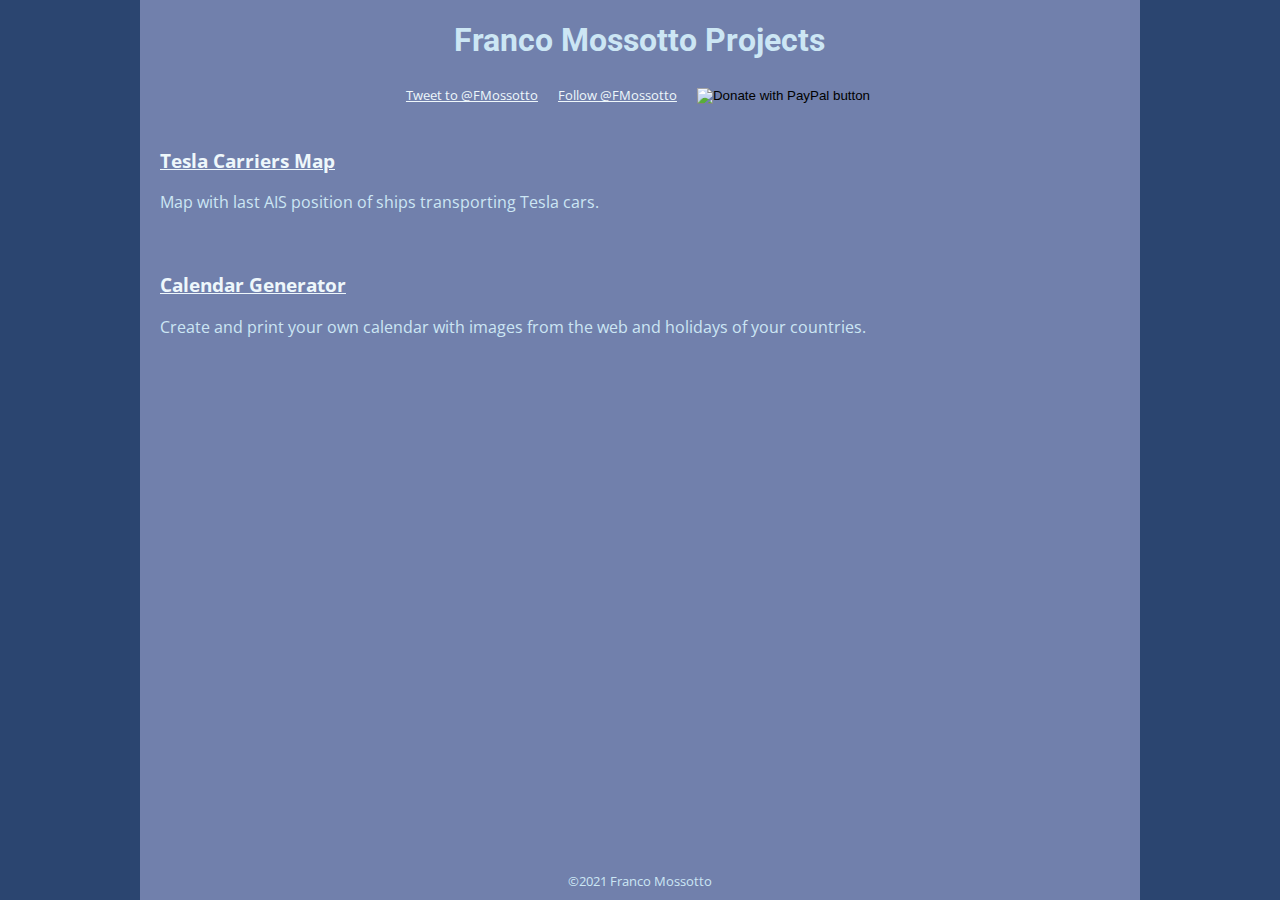
==== index.html @ 2fe8293d "title" ====
<!DOCTYPE html>
<html>
<head>
  <title>Fmossott Home Page</title>
  <meta http-equiv='content-type' content='text/html; charset=UTF-8' />
  <meta property="og:title" content="Fmossott Projects" />
  <meta property="og:type" content="article" />
  <meta property="og:url" content="https://fmossott.github.io/" />
  <meta property="og:alt" content="Fmossott Projects" />
  <meta property="og:site_name" content="Fmossott Projects" />
  <meta property="og:description" content="Franco Mossotto GitHub Projects." />
  <meta name="viewport" content="width=device-width,initial-scale=0.8, user-scalable=yes">
  <link rel="preconnect" href="https://fonts.googleapis.com">
  <link rel="preconnect" href="https://fonts.gstatic.com" crossorigin>
  <link href="https://fonts.googleapis.com/css2?family=Roboto:wght@700&display=swap" rel="stylesheet">
  <link href="https://fonts.googleapis.com/css2?family=Open+Sans&display=swap" rel="stylesheet">
  <link rel="stylesheet" href="home.css">
  <script async src="https://platform.twitter.com/widgets.js" charset="utf-8"></script>
  <script async src="https://platform.twitter.com/widgets.js" charset="utf-8"></script>
  <!-- Global site tag (gtag.js) - Google Analytics -->
  <script async src="https://www.googletagmanager.com/gtag/js?id=G-FYB4RV99BM"></script>
  <script>
    window.dataLayer = window.dataLayer || [];
    function gtag() { dataLayer.push(arguments); }
    gtag('js', new Date());

    gtag('config', 'G-FYB4RV99BM');
  </script>
  <script async src="https://pagead2.googlesyndication.com/pagead/js/adsbygoogle.js?client=ca-pub-9209769834536384" crossorigin="anonymous"></script>
</head>
<body>
  <div class="content">
    <header class="page-header">
      <h1>Franco Mossotto Projects</h1>
      <div class="main-buttons">
        <div><a href="https://twitter.com/intent/tweet?screen_name=FMossotto&ref_src=twsrc%5Etfw" class="twitter-mention-button" data-show-count="false">Tweet to @FMossotto</a></div>
        <div><a href="https://twitter.com/FMossotto?ref_src=twsrc%5Etfw" class="twitter-follow-button" data-show-count="false">Follow @FMossotto</a></div>
        <div>
          <form action="https://www.paypal.com/donate" method="post" target="_top">
            <input type="hidden" name="business" value="7Q2RBJB6DBKAU" />
            <input type="hidden" name="no_recurring" value="0" />
            <input type="hidden" name="currency_code" value="EUR" />
            <input type="image" src="https://www.paypalobjects.com/en_US/i/btn/btn_donate_LG.gif" border="0" name="submit" title="PayPal - The safer, easier way to pay online!" alt="Donate with PayPal button" />
            <img alt="" border="0" src="https://www.paypal.com/en_IT/i/scr/pixel.gif" width="1" height="1" />
          </form>
        </div>
      </div>
    </header>
    <main class="page-main">
      <div>
        <h3><a href="TeslaCarriersMap">Tesla Carriers Map</a></h3>
        Map with last AIS position of ships transporting Tesla cars.
      </div>
      <div>
        <h3><a href="CalendarGenerator/calendario.html">Calendar Generator</a></h3>
        Create and print your own calendar with images from the web and holidays of your countries.
      </div>
    </main>
    <footer class="page-footer">
      <div>©2021 Franco Mossotto</a></div>
  </div>
</body>
</html>
---- home.css ----
body {
  font-family: 'Open Sans', sans-serif;
  background-color: #2B4570;
  text-align: center;
  color: #CCE6F4;
  margin: 0px;
  display: flex;
  flex-direction: column;
}

.content {
  flex-grow: 1;
  width: 90%;
  min-width: 300px;
  max-width: 1000px;
  margin: auto;
  background-color: #7180AC;
  display: flex;
  flex-direction: column;
  align-items: center;
  justify-content: center;
  min-height: 100vh;
}

.page-header {
  display: flex;
  flex-wrap: wrap;
  flex-direction: column;
  justify-content: space-between;
  align-items: center;
}

.page-main {
  flex-grow: 1;
  text-align: left;
  width: 100%;
}

.page-main>div {
  padding: 20px;
}

h1 {
  font-family: 'Roboto', sans-serif;
}

.main-buttons {
  margin: 5px;
  margin-left: auto;
  margin-right: auto;
  display: flex;
  flex-direction: row;
  justify-content: space-around;
  flex-wrap: wrap;
}

.main-buttons div {
  margin: 10px;
  font-size: small;
  margin-top: auto;
  margin-bottom: auto;
}

.page-footer {
  margin-top: 10px;
  margin-bottom: 10px;
  display: flex;
  flex-direction: row;
  justify-content: space-evenly;
}

.page-footer div {
  margin: 10px;
  font-size: small;
  margin-top: auto;
  margin-bottom: auto;
}

a {
  color: #EEF7FB
}

@media (max-width:450px) {
  .page-footer div {
    font-size: x-small;
  }

}
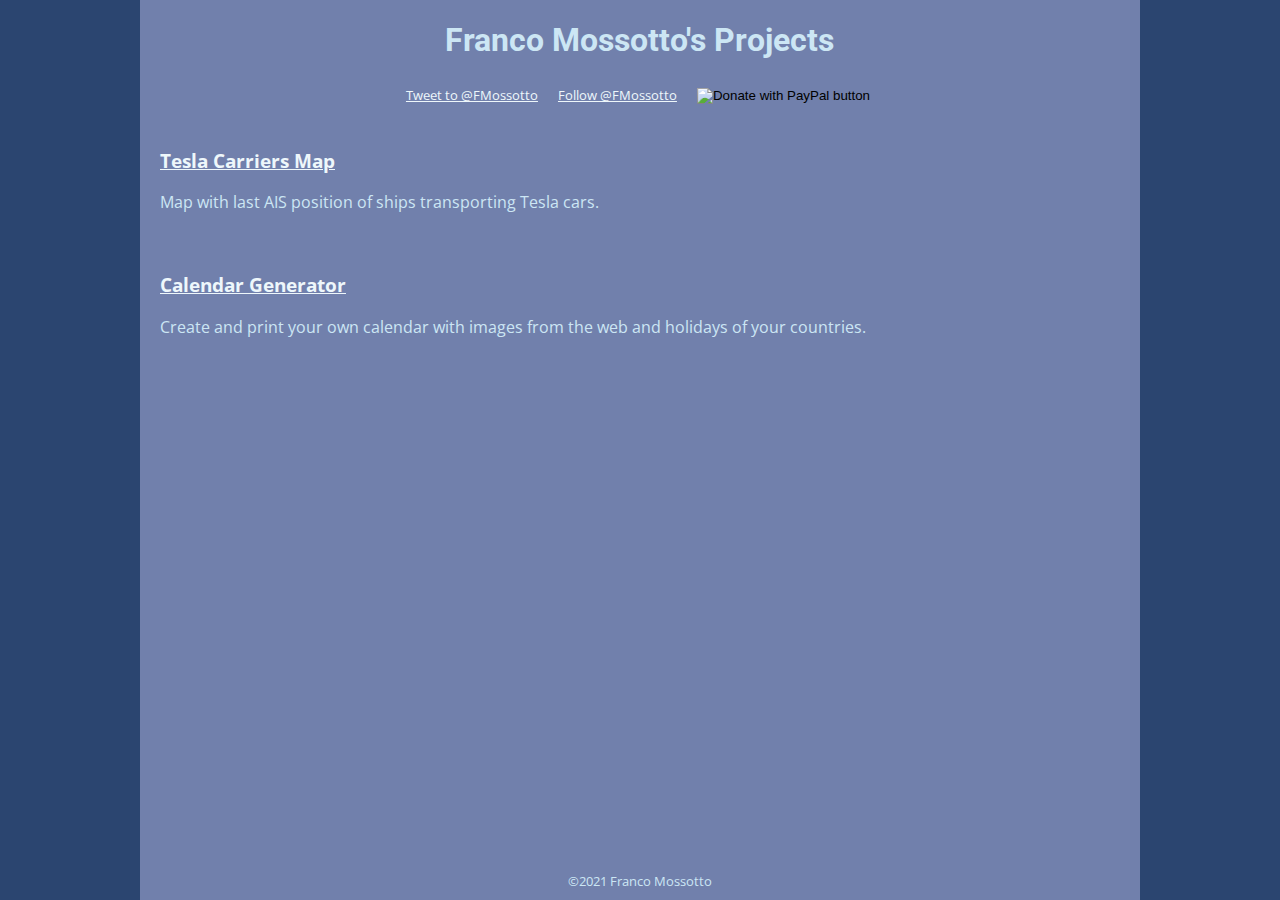
==== commit 3363ba04: "fix" ====
--- a/index.html
+++ b/index.html
@@ -3,12 +3,12 @@
 <head>
   <title>Fmossott Home Page</title>
   <meta http-equiv='content-type' content='text/html; charset=UTF-8' />
-  <meta property="og:title" content="Fmossott Projects" />
+  <meta property="og:title" content="Fmossott's Projects" />
   <meta property="og:type" content="article" />
   <meta property="og:url" content="https://fmossott.github.io/" />
-  <meta property="og:alt" content="Fmossott Projects" />
-  <meta property="og:site_name" content="Fmossott Projects" />
-  <meta property="og:description" content="Franco Mossotto GitHub Projects." />
+  <meta property="og:alt" content="Fmossott's Projects" />
+  <meta property="og:site_name" content="Fmossott's Projects" />
+  <meta property="og:description" content="Franco Mossotto's GitHub Projects." />
   <meta name="viewport" content="width=device-width,initial-scale=0.8, user-scalable=yes">
   <link rel="preconnect" href="https://fonts.googleapis.com">
   <link rel="preconnect" href="https://fonts.gstatic.com" crossorigin>
@@ -31,7 +31,7 @@
 <body>
   <div class="content">
     <header class="page-header">
-      <h1>Franco Mossotto Projects</h1>
+      <h1>Franco Mossotto's Projects</h1>
       <div class="main-buttons">
         <div><a href="https://twitter.com/intent/tweet?screen_name=FMossotto&ref_src=twsrc%5Etfw" class="twitter-mention-button" data-show-count="false">Tweet to @FMossotto</a></div>
         <div><a href="https://twitter.com/FMossotto?ref_src=twsrc%5Etfw" class="twitter-follow-button" data-show-count="false">Follow @FMossotto</a></div>
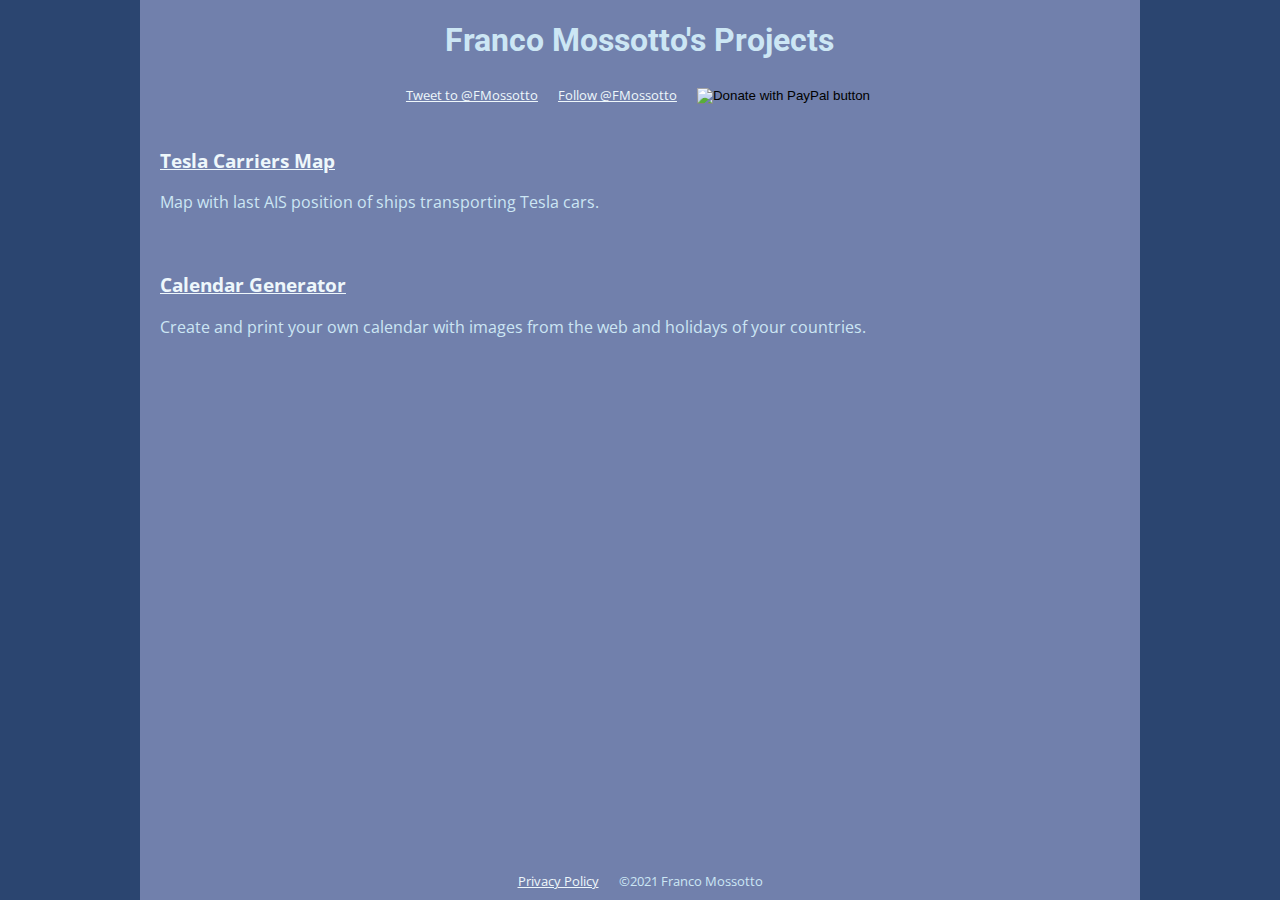
==== commit 7b929fde: "privacy" ====
--- a/index.html
+++ b/index.html
@@ -15,7 +15,6 @@
   <link href="https://fonts.googleapis.com/css2?family=Roboto:wght@700&display=swap" rel="stylesheet">
   <link href="https://fonts.googleapis.com/css2?family=Open+Sans&display=swap" rel="stylesheet">
   <link rel="stylesheet" href="home.css">
-  <script async src="https://platform.twitter.com/widgets.js" charset="utf-8"></script>
   <script async src="https://platform.twitter.com/widgets.js" charset="utf-8"></script>
   <!-- Global site tag (gtag.js) - Google Analytics -->
   <script async src="https://www.googletagmanager.com/gtag/js?id=G-FYB4RV99BM"></script>
@@ -39,8 +38,9 @@
           <form action="https://www.paypal.com/donate" method="post" target="_top">
             <input type="hidden" name="business" value="7Q2RBJB6DBKAU" />
             <input type="hidden" name="no_recurring" value="0" />
+            <input type="hidden" name="item_name" value="Tesla Carriers" />
             <input type="hidden" name="currency_code" value="EUR" />
-            <input type="image" src="https://www.paypalobjects.com/en_US/i/btn/btn_donate_LG.gif" border="0" name="submit" title="PayPal - The safer, easier way to pay online!" alt="Donate with PayPal button" />
+            <input type="image" src="https://www.paypalobjects.com/en_US/i/btn/btn_donate_SM.gif" border="0" name="submit" title="PayPal - The safer, easier way to pay online!" alt="Donate with PayPal button" />
             <img alt="" border="0" src="https://www.paypal.com/en_IT/i/scr/pixel.gif" width="1" height="1" />
           </form>
         </div>
@@ -57,7 +57,9 @@
       </div>
     </main>
     <footer class="page-footer">
+      <div><a href="privacy.html" target="_blank">Privacy Policy</a></div>
       <div>©2021 Franco Mossotto</a></div>
+    </footer>
   </div>
 </body>
 </html>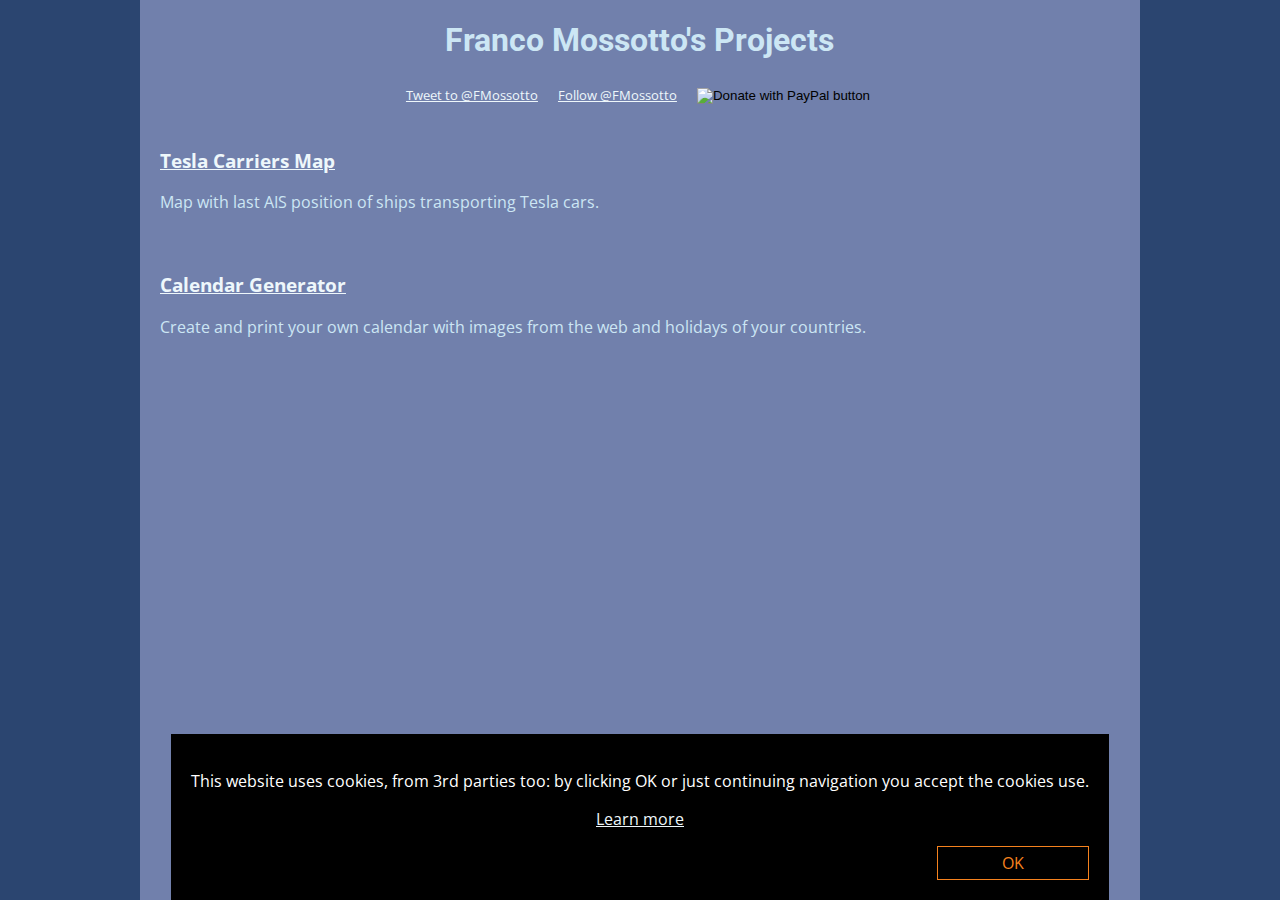
==== commit 860e9a1e: "cookies popup" ====
--- a/index.html
+++ b/index.html
@@ -15,6 +15,9 @@
   <link href="https://fonts.googleapis.com/css2?family=Roboto:wght@700&display=swap" rel="stylesheet">
   <link href="https://fonts.googleapis.com/css2?family=Open+Sans&display=swap" rel="stylesheet">
   <link rel="stylesheet" href="home.css">
+  <link rel="stylesheet" href="cookies.css">
+  <script src="https://cdn.jsdelivr.net/npm/js-cookie@2.2.1/src/js.cookie.min.js"></script>  
+  <script src="cookies.js" charset="utf-8"></script>
   <script async src="https://platform.twitter.com/widgets.js" charset="utf-8"></script>
   <!-- Global site tag (gtag.js) - Google Analytics -->
   <script async src="https://www.googletagmanager.com/gtag/js?id=G-FYB4RV99BM"></script>
@@ -60,6 +63,17 @@
       <div><a href="privacy.html" target="_blank">Privacy Policy</a></div>
       <div>©2021 Franco Mossotto</a></div>
     </footer>
+    <div id="cookiePopup">
+      <div id="cookieBox">
+        <div>
+          <p>This website uses cookies, from 3rd parties too: by clicking OK or just continuing navigation you accept the cookies use.</p>
+          <p><a href="/privacy.html" title="Learn more" target="_blank">Learn more</a></p>
+        </div>
+        <div id="cookieButtons">
+          <div id="acceptcookies" class="cookieButton" onclick="acceptCookies()">OK</div>
+        </div>
+      </div>
+    </div>
   </div>
 </body>
 </html>--- a/home.css
+++ b/home.css
@@ -84,5 +84,4 @@
   .page-footer div {
     font-size: x-small;
   }
-
 }
--- a/cookies.css
+++ b/cookies.css
@@ -0,0 +1,41 @@
+div#cookiePopup {
+   position:absolute; 
+   bottom:0; 
+   background-color: black;
+   color: white;
+   padding: 20px;
+}
+
+div#cookiePopup.hidden {
+  display: none;
+}
+
+div#cookieBox {
+  display: flex;  
+  flex-direction: column;  
+  width: 100%;
+}
+
+div#cookieButtons {
+  display: flex;  
+  flex-direction: row;  
+  justify-content: flex-end;
+}
+
+div.cookieButton {
+  border: 1px;
+  border-color: white;
+  border-style: solid;
+  padding: 5px;
+  padding-left: 15px;
+  padding-right: 15px;
+  min-width: 120px;
+  text-transform: uppercase;
+}
+
+div.cookieButton#acceptcookies {
+  color: #f5821e;
+  border-color: #f5821e;
+}
+
+
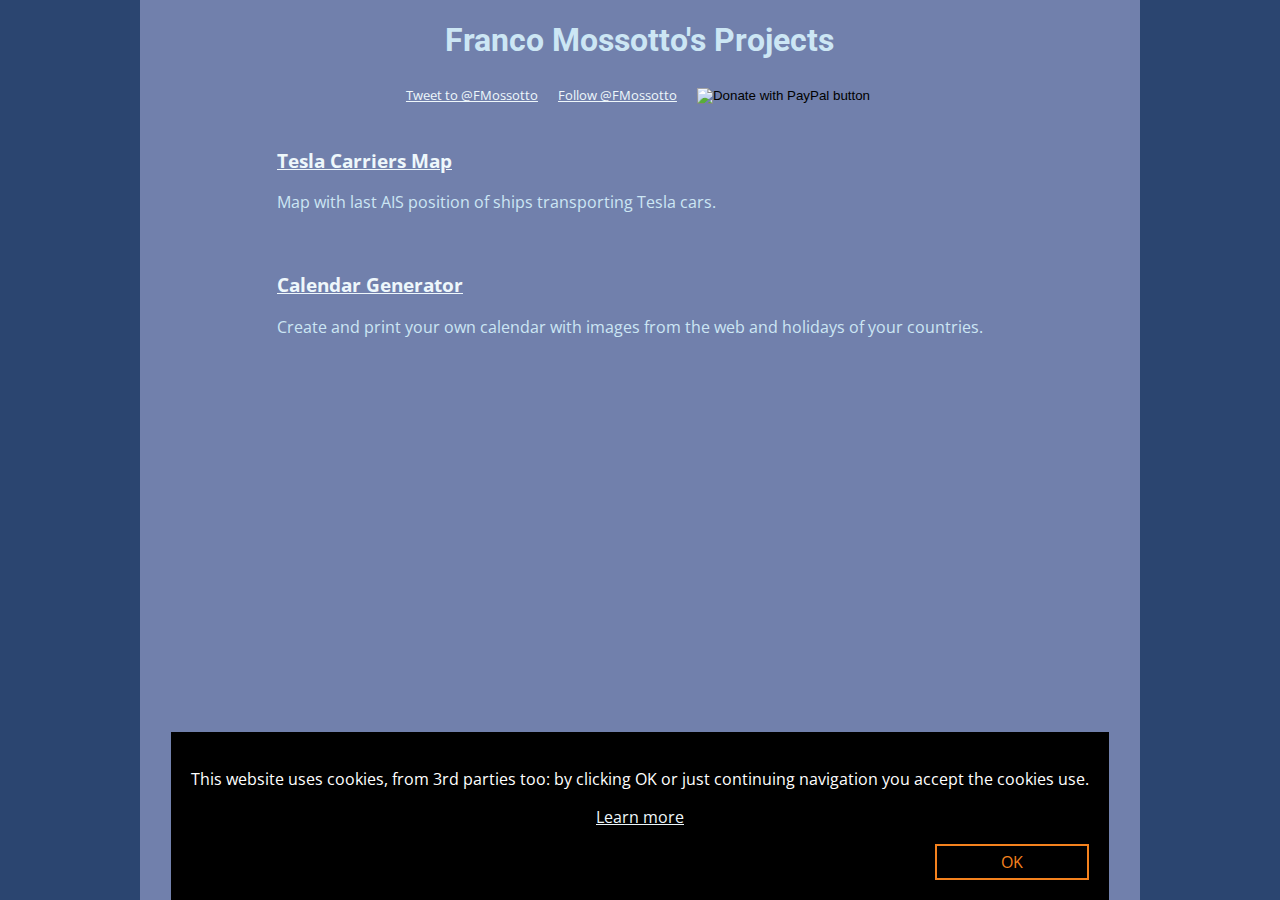
==== commit 89562e80: "ads" ====
--- a/index.html
+++ b/index.html
@@ -15,10 +15,16 @@
   <link href="https://fonts.googleapis.com/css2?family=Roboto:wght@700&display=swap" rel="stylesheet">
   <link href="https://fonts.googleapis.com/css2?family=Open+Sans&display=swap" rel="stylesheet">
   <link rel="stylesheet" href="home.css">
+
+  <!-- Cookies banner -->
   <link rel="stylesheet" href="cookies.css">
+  <script src="https://ajax.googleapis.com/ajax/libs/jquery/3.6.0/jquery.min.js"></script>
   <script src="https://cdn.jsdelivr.net/npm/js-cookie@2.2.1/src/js.cookie.min.js"></script>  
   <script src="cookies.js" charset="utf-8"></script>
+
+  <!-- Twiter buttons -->
   <script async src="https://platform.twitter.com/widgets.js" charset="utf-8"></script>
+
   <!-- Global site tag (gtag.js) - Google Analytics -->
   <script async src="https://www.googletagmanager.com/gtag/js?id=G-FYB4RV99BM"></script>
   <script>
@@ -28,6 +34,7 @@
 
     gtag('config', 'G-FYB4RV99BM');
   </script>
+  <!-- Google Ads -->
   <script async src="https://pagead2.googlesyndication.com/pagead/js/adsbygoogle.js?client=ca-pub-9209769834536384" crossorigin="anonymous"></script>
 </head>
 <body>
@@ -50,19 +57,31 @@
       </div>
     </header>
     <main class="page-main">
-      <div>
-        <h3><a href="TeslaCarriersMap">Tesla Carriers Map</a></h3>
-        Map with last AIS position of ships transporting Tesla cars.
+      <div class="main-content">
+        <div>
+          <h3><a href="TeslaCarriersMap">Tesla Carriers Map</a></h3>
+          Map with last AIS position of ships transporting Tesla cars.
+        </div>
+        <div>
+          <h3><a href="CalendarGenerator/calendario.html">Calendar Generator</a></h3>
+          Create and print your own calendar with images from the web and holidays of your countries.
+        </div>
       </div>
-      <div>
-        <h3><a href="CalendarGenerator/calendario.html">Calendar Generator</a></h3>
-        Create and print your own calendar with images from the web and holidays of your countries.
+      <div id="right-ad">
+        <!-- TeslaCarriersMap right -->
+        <ins class="adsbygoogle"
+            style="display:block"
+            data-ad-client="ca-pub-9209769834536384"
+            data-ad-slot="6230464603"
+            data-ad-format="auto"
+            data-full-width-responsive="true"></ins>
       </div>
     </main>
     <footer class="page-footer">
       <div><a href="privacy.html" target="_blank">Privacy Policy</a></div>
       <div>©2021 Franco Mossotto</a></div>
     </footer>
+    <!-- Cookies Banner -->
     <div id="cookiePopup">
       <div id="cookieBox">
         <div>
@@ -75,5 +94,8 @@
       </div>
     </div>
   </div>
+  <script>
+    (adsbygoogle = window.adsbygoogle || []).push({});
+  </script>
 </body>
 </html>--- a/home.css
+++ b/home.css
@@ -32,12 +32,22 @@
 
 .page-main {
   flex-grow: 1;
-  text-align: left;
-  width: 100%;
+  display: flex;
+  flex-direction: row;
 }
 
-.page-main>div {
+.main-content {
+  text-align: left;
+  flex: 3 1 auto;
+}
+
+.main-content>div {
   padding: 20px;
+}
+
+#right-ad {
+  flex: 1 1 auto;
+  margin: 10px;
 }
 
 h1 {
@@ -85,3 +95,4 @@
     font-size: x-small;
   }
 }
+
--- a/cookies.css
+++ b/cookies.css
@@ -23,7 +23,7 @@
 }
 
 div.cookieButton {
-  border: 1px;
+  border: 2px;
   border-color: white;
   border-style: solid;
   padding: 5px;
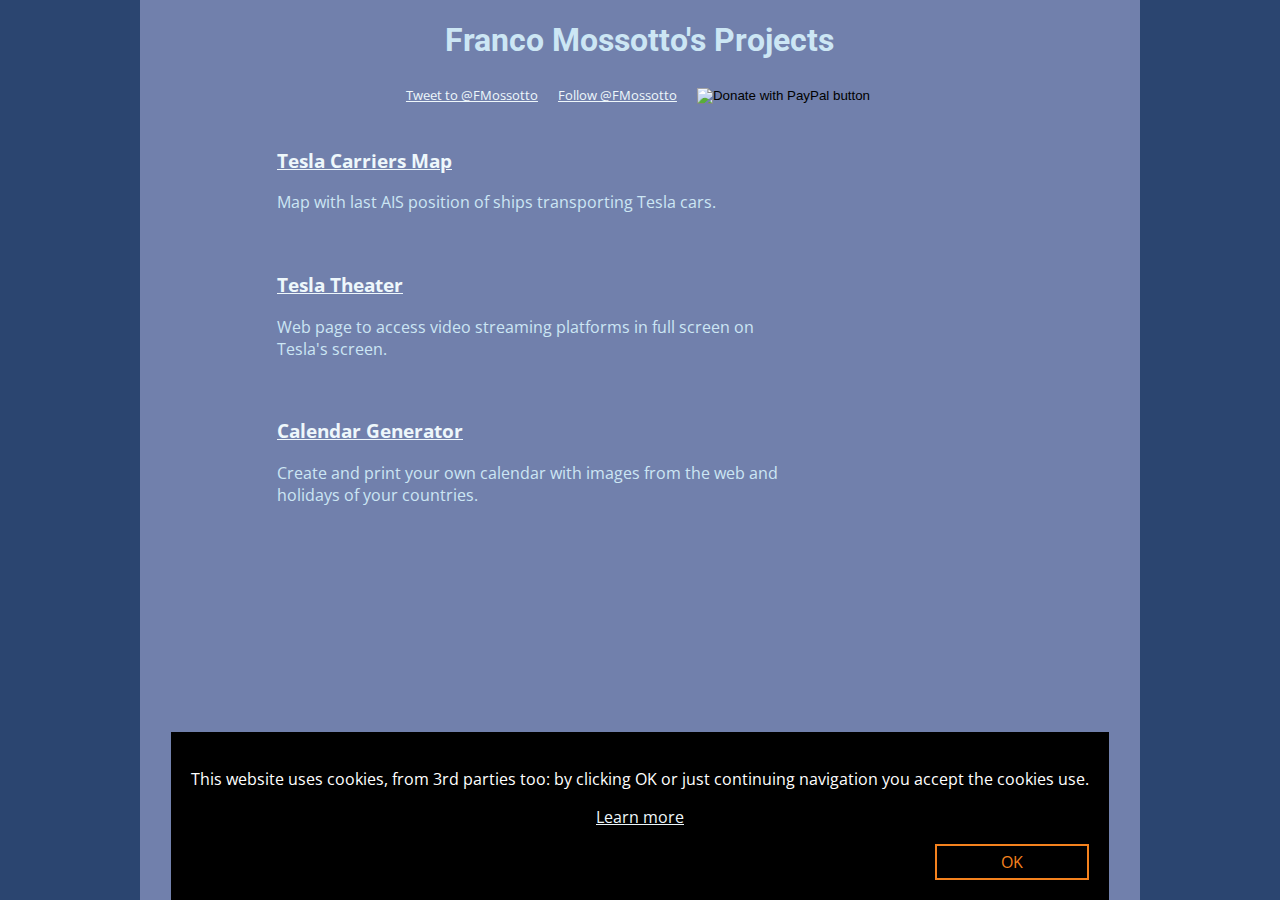
==== commit 33742752: "add tesla theater" ====
--- a/index.html
+++ b/index.html
@@ -4,7 +4,7 @@
   <title>Fmossott Home Page</title>
   <meta http-equiv='content-type' content='text/html; charset=UTF-8' />
   <meta property="og:title" content="Fmossott's Projects" />
-  <meta property="og:type" content="article" />
+  <meta property="og:type" content="website" />
   <meta property="og:url" content="https://fmossott.github.io/" />
   <meta property="og:alt" content="Fmossott's Projects" />
   <meta property="og:site_name" content="Fmossott's Projects" />
@@ -63,6 +63,10 @@
           Map with last AIS position of ships transporting Tesla cars.
         </div>
         <div>
+          <h3><a href="TeslaTheater">Tesla Theater</a></h3>
+          Web page to access video streaming platforms in full screen on Tesla's screen.
+        </div>
+        <div>
           <h3><a href="CalendarGenerator/calendario.html">Calendar Generator</a></h3>
           Create and print your own calendar with images from the web and holidays of your countries.
         </div>
--- a/home.css
+++ b/home.css
@@ -6,6 +6,7 @@
   margin: 0px;
   display: flex;
   flex-direction: column;
+  min-height: 100vh;
 }
 
 .content {
@@ -19,7 +20,6 @@
   flex-direction: column;
   align-items: center;
   justify-content: center;
-  min-height: 100vh;
 }
 
 .page-header {
@@ -38,7 +38,7 @@
 
 .main-content {
   text-align: left;
-  flex: 3 1 auto;
+  flex: 3 1 600px;
 }
 
 .main-content>div {
@@ -46,7 +46,7 @@
 }
 
 #right-ad {
-  flex: 1 1 auto;
+  flex: 1 1 200px;
   margin: 10px;
 }
 
--- a/cookies.css
+++ b/cookies.css
@@ -4,6 +4,8 @@
    background-color: black;
    color: white;
    padding: 20px;
+   z-index: 10000;
+   text-align: center;
 }
 
 div#cookiePopup.hidden {
